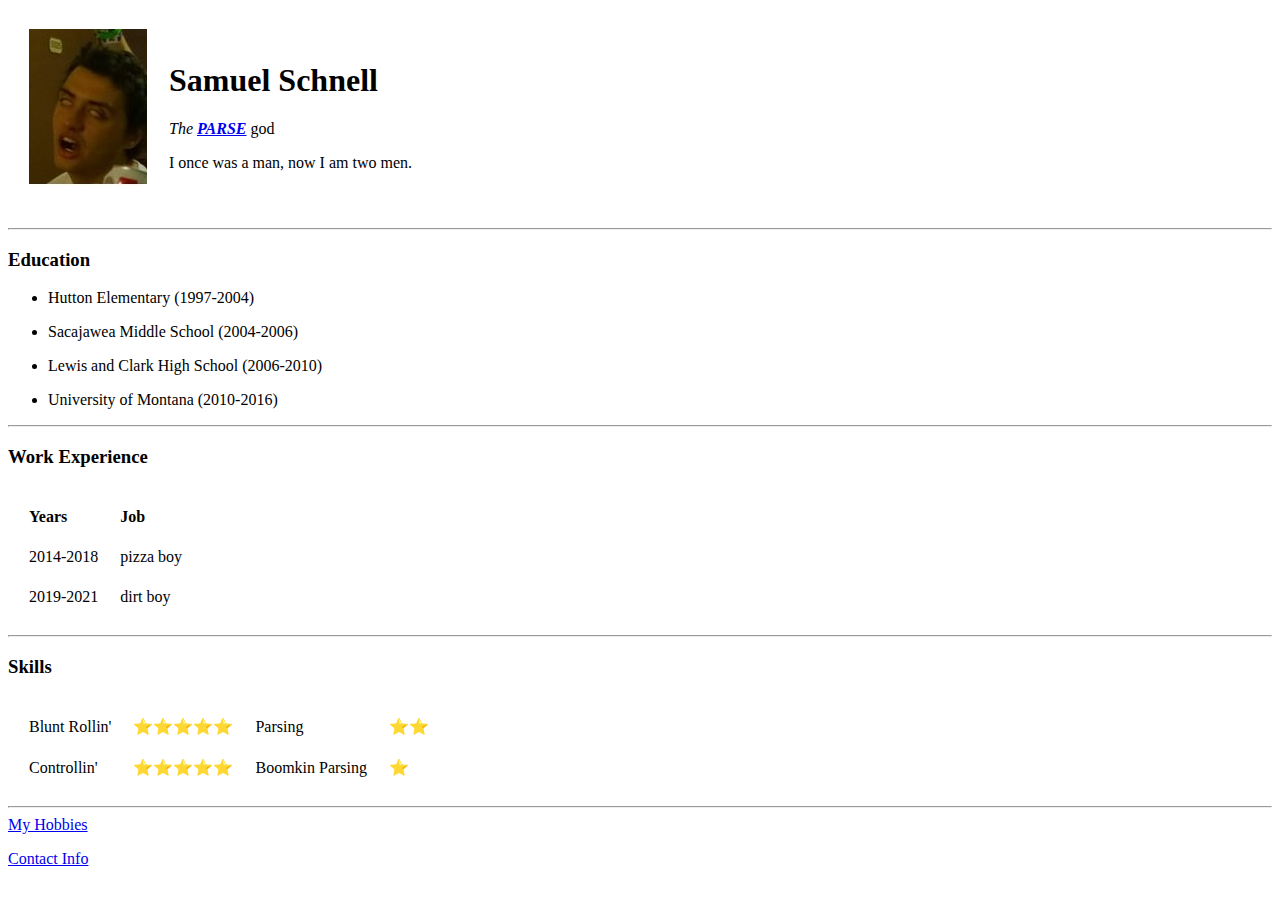
==== index.html @ f48e62bb "Add initial cv changes" ====
<!DOCTYPE html>
<html lang="en" dir="ltr">

<head>
  <meta charset="utf-8">
  <title>Sam's Personal Site</title>
</head>

<body>
  <table cellspacing="20">
    <tr>
      <td><img src="me.jpg" alt="A Samuel Schnell"></td>
      <td>  <h1>Samuel Schnell</h1>
        <p><em>The <strong><a href="https://classic.warcraftlogs.com/character/us/whitemane/maakaa?zone=1007&new=true">PARSE</a></strong></em> god</p>
        <p>
          I once was a man, now I am two men.
        </p></td>
    </tr>
  </table>
  <hr>
  <h3>Education</h3>
  <ul>
    <li><p>Hutton Elementary (1997-2004)</p></li>
    <li><p>Sacajawea Middle School (2004-2006)</p></li>
    <li><p>Lewis and Clark High School (2006-2010)</p></li>
    <li><p>University of Montana (2010-2016)</p></li>
  </ul>
  <hr>
  <h3>Work Experience</h3>
  <table cellspacing="20">
    <tr>
      <td><strong>Years</strong></td>
      <td><strong>Job</strong></td>
    </tr>
    <tr>
      <td>2014-2018</td>
      <td>pizza boy</td>
    </tr>
    <tr>
      <td>2019-2021</td>
      <td>dirt boy</td>
    </tr>
  </table>
  <hr>
  <h3>Skills</h3>
  <table cellspacing="20">
    <tr>
      <td>Blunt Rollin'</td>
      <td>⭐⭐⭐⭐⭐</td>
      <td>Parsing</td>
      <td>⭐⭐</td>
    </tr>
    <tr>
      <td>Controllin'</td>
      <td>⭐⭐⭐⭐⭐</td>
      <td>Boomkin Parsing</td>
      <td>⭐</td>
    </tr>
  </table>
  <hr>
  <a href="hobbies.html">My Hobbies</a>
  <p><a href="contact.html">Contact Info</a></p>
</body>

</html>
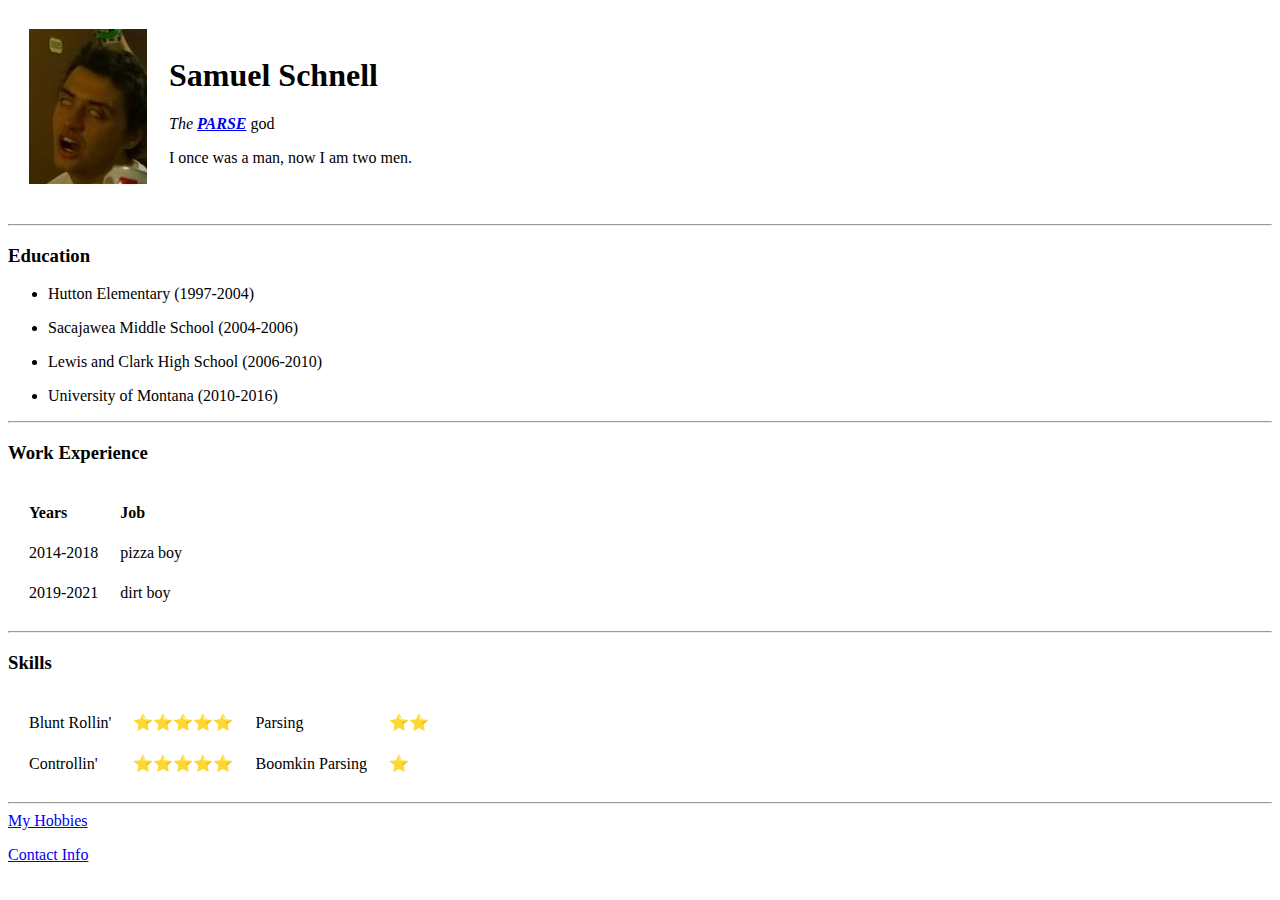
==== commit f31290ab: "Update index.html" ====
--- a/index.html
+++ b/index.html
@@ -1,4 +1,4 @@
-<!DOCTYPE html>
+
 <html lang="en" dir="ltr">
 
 <head>
